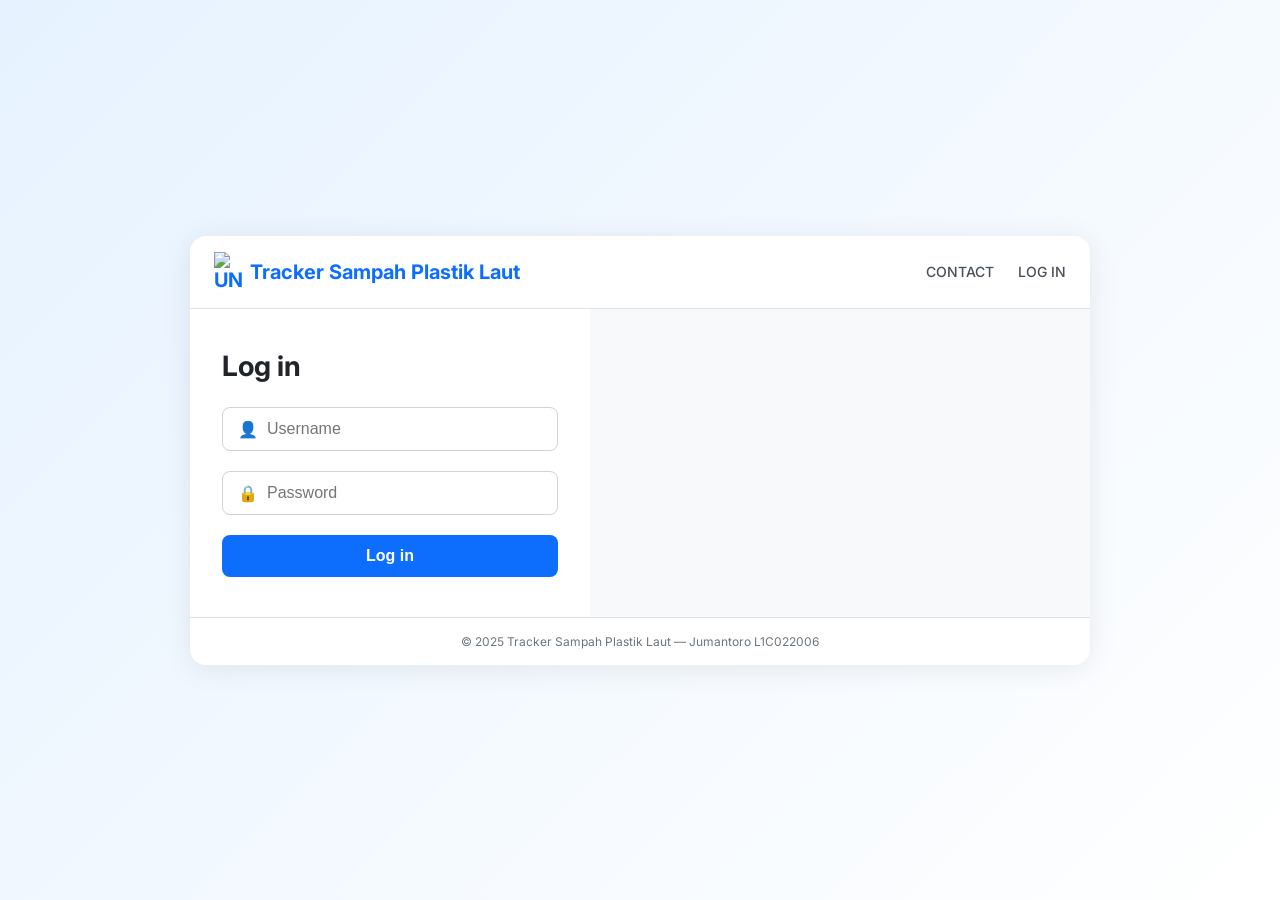
==== public/login.html @ e15aa1fe "feat: initial commit - plastic waste tracker for thesis" ====
<!DOCTYPE html>
<html lang="id">
<head>
  <meta charset="UTF-8" />
  <meta name="viewport" content="width=device-width, initial-scale=1.0" />
  <title>Login - Tracker Sampah Plastik Laut</title>
  <link href="https://fonts.googleapis.com/css2?family=Inter:wght@400;500;600;700&display=swap" rel="stylesheet">
  <style>
    * { margin: 0; padding: 0; box-sizing: border-box; }
    body {
      font-family: 'Inter', sans-serif;
      background: linear-gradient(135deg, #e6f2ff 0%, #ffffff 100%);
      color: #212529;
      display: flex;
      justify-content: center;
      align-items: center;
      min-height: 100vh;
      padding: 20px;
    }
    .container {
      background: white;
      border-radius: 16px;
      box-shadow: 0 4px 30px rgba(0,0,0,0.08);
      width: 100%;
      max-width: 900px;
      overflow: hidden;
      display: flex;
      flex-wrap: wrap;
    }
    .header {
      width: 100%;
      padding: 16px 24px;
      border-bottom: 1px solid #dee2e6;
      display: flex;
      justify-content: space-between;
      align-items: center;
    }
    .logo {
      font-size: 20px;
      font-weight: 700;
      color: #0d6efd;
      display: flex;
      align-items: center;
      gap: 8px;
    }
    .logo-img {
      width: 28px;
      height: auto;
      display: block;
    }
    .nav-links { display: flex; gap: 24px; }
    .nav-links a {
      text-decoration: none;
      color: #495057;
      font-weight: 500;
      font-size: 14px;
    }
    .login-section {
      width: 100%;
      max-width: 400px;
      padding: 40px 32px;
      display: flex;
      flex-direction: column;
      justify-content: center;
    }
    .login-title {
      font-size: 28px;
      font-weight: 700;
      color: #212529;
      margin-bottom: 24px;
    }
    .input-group {
      position: relative;
      margin-bottom: 20px;
    }
    .input-group input {
      width: 100%;
      padding: 12px 16px 12px 44px;
      border: 1px solid #ced4da;
      border-radius: 8px;
      font-size: 16px;
    }
    .input-icon {
      position: absolute;
      left: 16px;
      top: 50%;
      transform: translateY(-50%);
      color: #6c757d;
      font-size: 16px;
    }
    .btn-login {
      width: 100%;
      padding: 12px;
      background: #0d6efd;
      color: white;
      border: none;
      border-radius: 8px;
      font-size: 16px;
      font-weight: 600;
      cursor: pointer;
    }
    .illustration-section {
      width: 100%;
      max-width: 500px;
      background: #f8f9fa;
      display: flex;
      align-items: center;
      justify-content: center;
      padding: 40px;
    }
    .illustration {
      width: 100%;
      max-width: 360px;
      height: auto;
      filter: drop-shadow(0 4px 12px rgba(0,0,0,0.1));
    }
    .footer {
      width: 100%;
      text-align: center;
      padding: 16px;
      font-size: 12px;
      color: #6c757d;
      border-top: 1px solid #dee2e6;
    }
    @media (max-width: 768px) {
      .container { flex-direction: column; }
      .login-section { max-width: 100%; padding: 32px 20px; }
    }
  </style>
</head>
<body>
  <div class="container">
    <div class="header">
      <div class="logo">
        <img src="/assets/images/logounsoed.png" alt="UNSOED" class="logo-img">
        Tracker Sampah Plastik Laut
      </div>
      <div class="nav-links">
        <a href="mailto:jumantoro@mhs.unsoed.ac.id">CONTACT</a>
        <a href="#" class="active">LOG IN</a>
      </div>
    </div>

    <div class="login-section">
      <h1 class="login-title">Log in</h1>
      <form id="login-form">
        <div class="input-group">
          <span class="input-icon">👤</span>
          <input type="text" id="username" name="username" placeholder="Username" required />
        </div>
        <div class="input-group">
          <span class="input-icon">🔒</span>
          <input type="password" id="password" name="password" placeholder="Password" required />
        </div>
        <button type="submit" class="btn-login">Log in</button>
      </form>
    </div>

    <div class="illustration-section">
      <img src="/assets/images/illustration-login.png" alt="Illustration" class="illustration" onerror="this.style.display='none'">
    </div>

    <div class="footer">
      © 2025 Tracker Sampah Plastik Laut — Jumantoro L1C022006
    </div>
  </div>

  <script>
    document.getElementById('login-form').addEventListener('submit', function(e) {
      e.preventDefault();
      const username = document.getElementById('username').value.trim();
      const password = document.getElementById('password').value;
      if (username === 'gpsjuman' && password === 'lupakatasandi18') {
        localStorage.setItem('isLoggedIn', 'true');
        window.location.href = '/index.html';
      } else {
        alert('Username atau password salah.');
      }
    });
  </script>
</body>
</html>
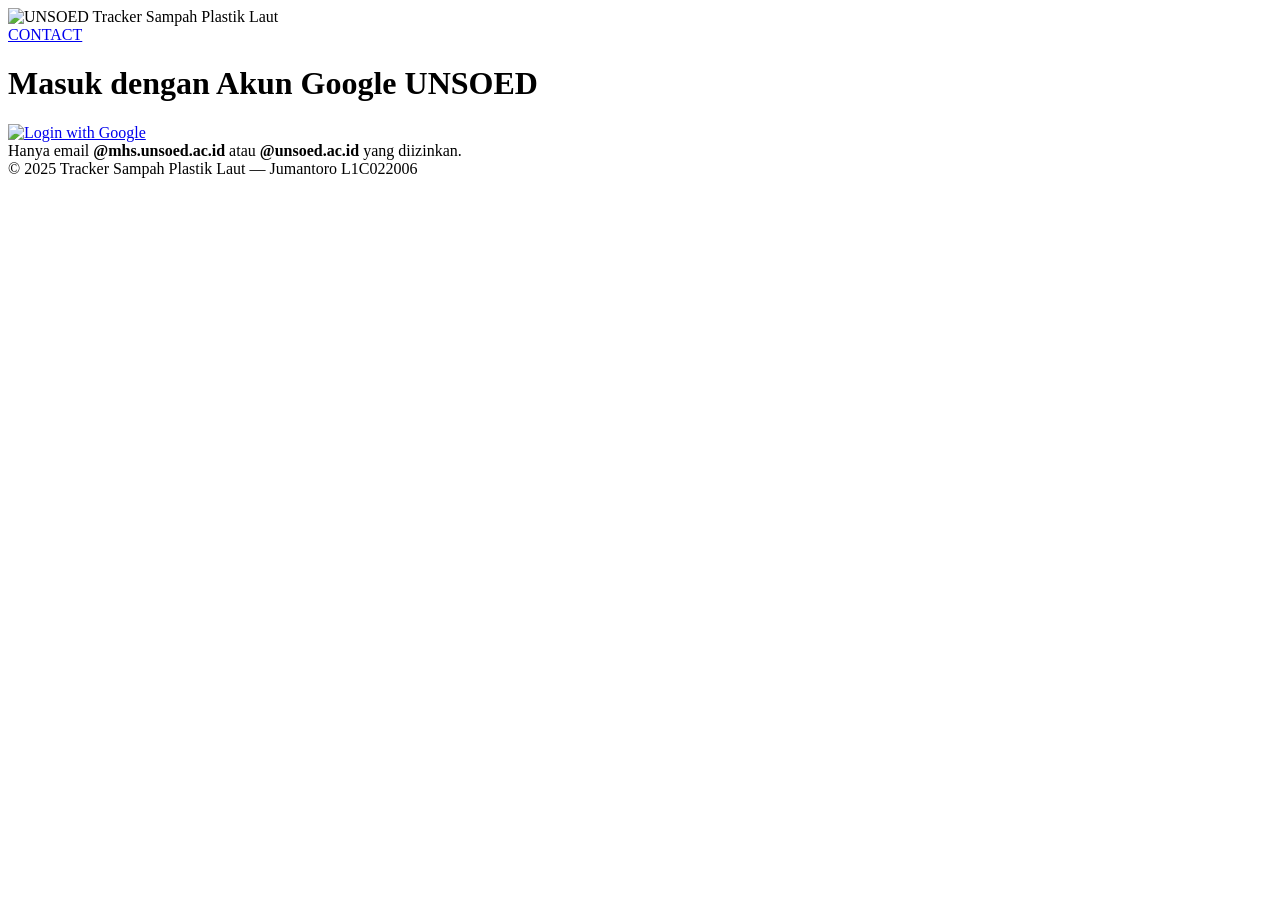
==== commit ab04f2f3: "Update login.html" ====
--- a/public/login.html
+++ b/public/login.html
@@ -5,128 +5,7 @@
   <meta name="viewport" content="width=device-width, initial-scale=1.0" />
   <title>Login - Tracker Sampah Plastik Laut</title>
   <link href="https://fonts.googleapis.com/css2?family=Inter:wght@400;500;600;700&display=swap" rel="stylesheet">
-  <style>
-    * { margin: 0; padding: 0; box-sizing: border-box; }
-    body {
-      font-family: 'Inter', sans-serif;
-      background: linear-gradient(135deg, #e6f2ff 0%, #ffffff 100%);
-      color: #212529;
-      display: flex;
-      justify-content: center;
-      align-items: center;
-      min-height: 100vh;
-      padding: 20px;
-    }
-    .container {
-      background: white;
-      border-radius: 16px;
-      box-shadow: 0 4px 30px rgba(0,0,0,0.08);
-      width: 100%;
-      max-width: 900px;
-      overflow: hidden;
-      display: flex;
-      flex-wrap: wrap;
-    }
-    .header {
-      width: 100%;
-      padding: 16px 24px;
-      border-bottom: 1px solid #dee2e6;
-      display: flex;
-      justify-content: space-between;
-      align-items: center;
-    }
-    .logo {
-      font-size: 20px;
-      font-weight: 700;
-      color: #0d6efd;
-      display: flex;
-      align-items: center;
-      gap: 8px;
-    }
-    .logo-img {
-      width: 28px;
-      height: auto;
-      display: block;
-    }
-    .nav-links { display: flex; gap: 24px; }
-    .nav-links a {
-      text-decoration: none;
-      color: #495057;
-      font-weight: 500;
-      font-size: 14px;
-    }
-    .login-section {
-      width: 100%;
-      max-width: 400px;
-      padding: 40px 32px;
-      display: flex;
-      flex-direction: column;
-      justify-content: center;
-    }
-    .login-title {
-      font-size: 28px;
-      font-weight: 700;
-      color: #212529;
-      margin-bottom: 24px;
-    }
-    .input-group {
-      position: relative;
-      margin-bottom: 20px;
-    }
-    .input-group input {
-      width: 100%;
-      padding: 12px 16px 12px 44px;
-      border: 1px solid #ced4da;
-      border-radius: 8px;
-      font-size: 16px;
-    }
-    .input-icon {
-      position: absolute;
-      left: 16px;
-      top: 50%;
-      transform: translateY(-50%);
-      color: #6c757d;
-      font-size: 16px;
-    }
-    .btn-login {
-      width: 100%;
-      padding: 12px;
-      background: #0d6efd;
-      color: white;
-      border: none;
-      border-radius: 8px;
-      font-size: 16px;
-      font-weight: 600;
-      cursor: pointer;
-    }
-    .illustration-section {
-      width: 100%;
-      max-width: 500px;
-      background: #f8f9fa;
-      display: flex;
-      align-items: center;
-      justify-content: center;
-      padding: 40px;
-    }
-    .illustration {
-      width: 100%;
-      max-width: 360px;
-      height: auto;
-      filter: drop-shadow(0 4px 12px rgba(0,0,0,0.1));
-    }
-    .footer {
-      width: 100%;
-      text-align: center;
-      padding: 16px;
-      font-size: 12px;
-      color: #6c757d;
-      border-top: 1px solid #dee2e6;
-    }
-    @media (max-width: 768px) {
-      .container { flex-direction: column; }
-      .login-section { max-width: 100%; padding: 32px 20px; }
-    }
-  </style>
+  <link rel="stylesheet" href="/login.css">
 </head>
 <body>
   <div class="container">
@@ -137,23 +16,18 @@
       </div>
       <div class="nav-links">
         <a href="mailto:jumantoro@mhs.unsoed.ac.id">CONTACT</a>
-        <a href="#" class="active">LOG IN</a>
       </div>
     </div>
 
     <div class="login-section">
-      <h1 class="login-title">Log in</h1>
-      <form id="login-form">
-        <div class="input-group">
-          <span class="input-icon">👤</span>
-          <input type="text" id="username" name="username" placeholder="Username" required />
-        </div>
-        <div class="input-group">
-          <span class="input-icon">🔒</span>
-          <input type="password" id="password" name="password" placeholder="Password" required />
-        </div>
-        <button type="submit" class="btn-login">Log in</button>
-      </form>
+      <h1 class="login-title">Masuk dengan Akun Google UNSOED</h1>
+      <a href="/auth/google">
+        <img src="https://developers.google.com/identity/images/btn_google_signin_dark_normal_web.png" 
+             alt="Login with Google" style="width: 220px;">
+      </a>
+      <div class="info-text">
+        Hanya email <strong>@mhs.unsoed.ac.id</strong> atau <strong>@unsоed.ac.id</strong> yang diizinkan.
+      </div>
     </div>
 
     <div class="illustration-section">
@@ -166,17 +40,14 @@
   </div>
 
   <script>
-    document.getElementById('login-form').addEventListener('submit', function(e) {
-      e.preventDefault();
-      const username = document.getElementById('username').value.trim();
-      const password = document.getElementById('password').value;
-      if (username === 'gpsjuman' && password === 'lupakatasandi18') {
-        localStorage.setItem('isLoggedIn', 'true');
-        window.location.href = '/index.html';
-      } else {
-        alert('Username atau password salah.');
-      }
-    });
+    // Tampilkan error jika ada
+    const urlParams = new URLSearchParams(window.location.search);
+    const error = urlParams.get('error');
+    if (error === 'unauthorized') {
+      alert('⚠️ Hanya pengguna dengan email UNSOED yang diizinkan.');
+    } else if (error === 'session') {
+      alert('❌ Sesi login tidak valid.');
+    }
   </script>
 </body>
-</html>+</html>
